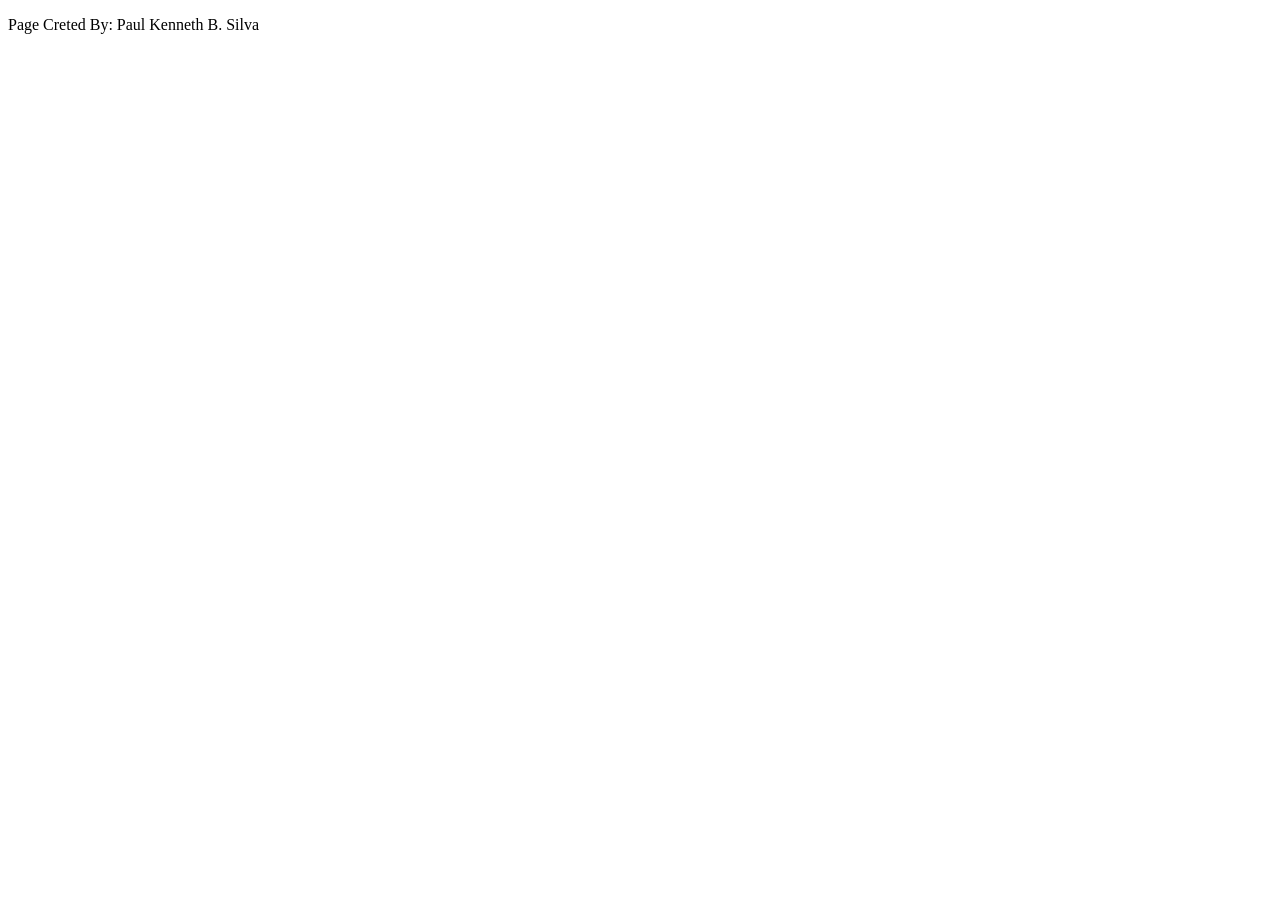
==== PaulKennethSilva.html @ 1cdddaf4 "Create PaulKennethSilva.html" ====
<!DOCTYPE html>
<html lang="en">
<head>
    <meta charset="UTF-8">
    <meta name="viewport" content="width=device-width, initial-scale=1.0">
    <title>Activity Page</title>
</head>
<body>

    <p>Page Creted By: Paul Kenneth B. Silva</p>


</body>
</html>
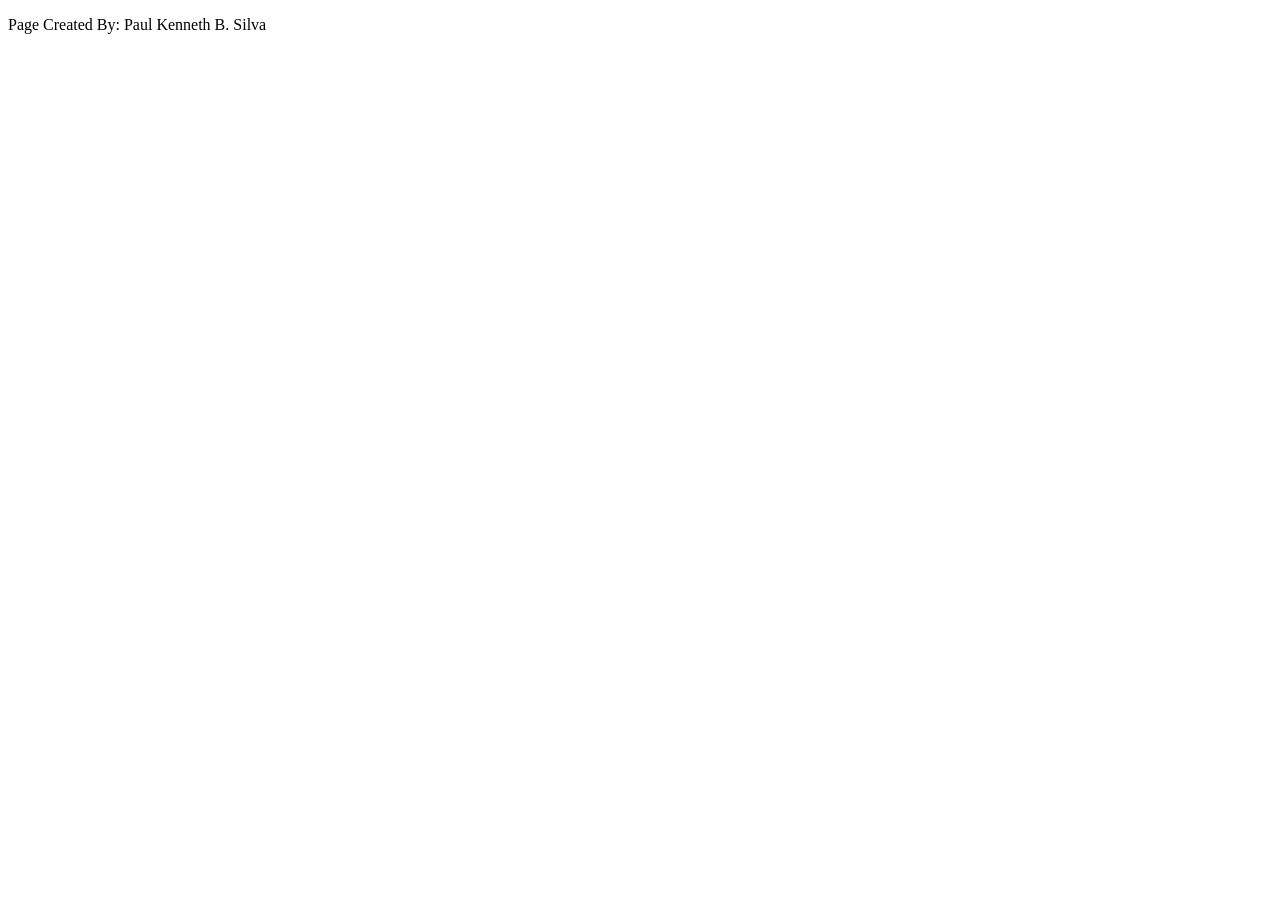
==== commit 8ba41953: "Update PaulKennethSilva.html" ====
--- a/PaulKennethSilva.html
+++ b/PaulKennethSilva.html
@@ -7,7 +7,7 @@
 </head>
 <body>
 
-    <p>Page Creted By: Paul Kenneth B. Silva</p>
+    <p>Page Created By: Paul Kenneth B. Silva</p>
 
 
 </body>
